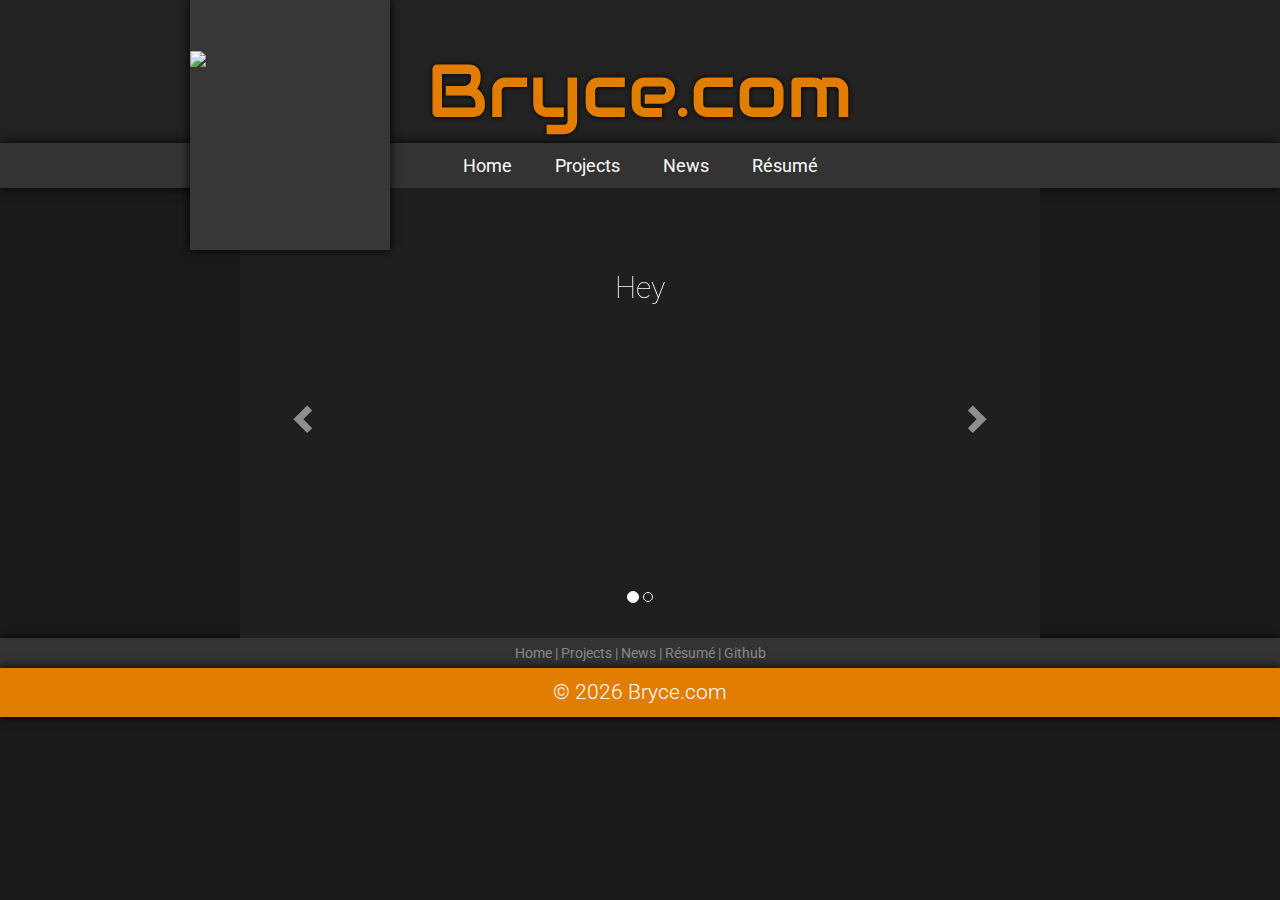
==== index.html @ d558ead7 "mobile updates" ====
<!DOCTYPE html>
<html lang="en"><head><meta http-equiv="Content-Type" content="text/html; charset=UTF-8">
    <meta charset="utf-8">
    <meta http-equiv="X-UA-Compatible" content="IE=edge">
    <meta name="viewport" content="width=device-width, initial-scale=1">
    <meta name="keywords" content="bryce, bryce.com, programming, khan academy, khan, web, development, mobile, mobile friendly, github, github pages, software, computer engineering, software engineering">
    <meta name="description" content="The official website of Bryce, a young, intrepid programmer with a love for software and all things computers.">
    
    <title>Bryce.com</title>
    
    <link rel="stylesheet" href="http://maxcdn.bootstrapcdn.com/bootstrap/3.3.5/css/bootstrap.min.css">
  <script src="https://ajax.googleapis.com/ajax/libs/jquery/1.11.3/jquery.min.js"></script>
  <script src="http://maxcdn.bootstrapcdn.com/bootstrap/3.3.5/js/bootstrap.min.js"></script>
    
  	<!--custom styles-->
    <link href="./index_files/style.css" rel="stylesheet">
    <!--fonts-->
    <link href='https://fonts.googleapis.com/css?family=Roboto' rel='stylesheet' type='text/css'>
    <link href='https://fonts.googleapis.com/css?family=Audiowide' rel='stylesheet' type='text/css'>
    <!--favicon-->
    <link rel="shortcut icon" type="image/x-icon" href="./favicon.ico"/>
     
     <script>
	 $(document).ready(function(){
		 $('#header').load("header.html");
		 $('#footer').load("footer.html");
	 });
	 </script>
</head><body>
    <div id="header"></div>
    
    <div class="container col-md-12 col-xs-10">
    	<div class="row">
        	<h2>Welcome</h2>
        	<!--<p class="text-left">Welcome to Bryce.com, my personal website.</p>
            <h2>About</h2>-->
            <p>
        </p></div>
    </div>
    <div class="container-fluid">
      <div class='row'>
          <div id="myCarousel" class="carousel slide" data-ride="carousel">
            <!-- Indicators -->
            <ol class="carousel-indicators" >
              <li data-target="#myCarousel" data-slide-to="0" class="active"></li>
              <li data-target="#myCarousel" data-slide-to="1"></li>
            </ol>
        
            <!-- Wrapper for slides -->
            <div class="carousel-inner" role="listbox">
        
              <div class="item active">
                <h2 align='center'>Hey</h2>
                <div class="carousel-caption">
                </div>
              </div>
        
              <div class="item">
                <h2 align='center'>Hey there!</h2>
                <div class="carousel-caption">
                </div>
              </div>
            
          
            </div>
        
            <!-- Left and right controls -->
            <a class="left carousel-control" href="#myCarousel" role="button" data-slide="prev">
              <span class="glyphicon glyphicon-chevron-left" aria-hidden="true"></span>
              <span class="sr-only">Previous</span>
            </a>
            <a class="right carousel-control" href="#myCarousel" role="button" data-slide="next">
              <span class="glyphicon glyphicon-chevron-right" aria-hidden="true"></span>
              <span class="sr-only">Next</span>
            </a>
            
          </div>
       </div>
    </div>
    <div id="footer"></div>

</body></html>
---- index_files/style.css ----
body {
	background:#1A1A1A;
	font-family:'Roboto',sans-serif;
}
.banner {
	background:#333;
	box-shadow:0px 0px 10px #000;
	z-index:2;
}
.nav li {
	display:inline-block;
}
.nav li a {
	font-size:18px;
	color:white;
	display:inline-block;
	text-align:center;
	padding:10px;
	height:45px;
	text-decoration:none;
}
.nav li:hover, .nav li a:hover {
	cursor:pointer;
	background:#333;
	border-bottom:2px solid rgb(225,125,0);
	height:45px;
	box-sizing:border-box;
	text-decoration:none;
}
.logo {
	position:absolute;
	top:0px;
	right:50%;
	margin-right:160px;
	width:200px;
	height:250px;
	box-shadow:0px 0px 10px #000;
	background:rgb(55,55,55);
	z-index:2;
}
.logo img {
	margin-top:51px;
	vertical-align:bottom;
	width:200px;
}
.small-logo img {
	display:none;
	box-shadow:0px 0px 10px #000;
}
a {
	color:#FFF;
	text-decoration:underline;
}
a:hover {
	color:#EEE;
}
h1 {
	font-size:50px;
	font-family:'Audiowide', 'impact', 'fantasy';
	margin:0px;
	padding-top:50px;
	padding-bottom:10px;
	background:#222;
	color:rgb(225, 125, 0);
	text-shadow:0px 0px 5px #000;
}
h2 {
	color:#FFF;
	text-align:center;
	font-weight:100;
}
p {
	color:#FFF;
	font-size:18px;
	font-weight:100;
	max-width:750px;
	margin:auto;
}
.links-area {
	clear:both;
	background:#333;
	color: #888;
	padding:5px;
	margin:0px;
	box-shadow:0px 0px 10px #000;
}
.links-area a {
	color:#888;
	text-decoration:none;
}
.links-area a:hover {
	color:#BBB;
}
.footer {
	background:rgb(225,125,0);
	color:#FFF;
	padding:10px;
	box-shadow:0px 0px 10px #000;
	margin:0px;
}
.carousel {
	height:450px;
	background:#1F1F1F;
	max-width:800px;
	margin:auto;
	z-index:1;
}
.carousel a {
	text-decoration:none;
	background:#FFF;
	background:none;
}
.carousel-control.left, .carousel-control.right{ 
	background: none !important; 
	filter: progid:none !important; 
}
@media (max-width: 600px){
	h1 {
		display:block;
		font-size:60px;	
		padding-top:27px;
		padding-bottom:27px;
	}
	.small-logo img {
		float:left;
		display:block;
		width:25%;		
	}
	.logo {
		display:none;
	}
}
@media (max-width: 320px){
	h1 {
		display:block;
		font-size:40px;
		padding:5% 0px 5% 0px;
	}
	.small-logo img {
		float:left;
		display:block;
		width:25%;		
	}
	.logo {
		display:none;
	}
} 

@media (min-width: 1000px){
	.logo {
		margin-right:250px;
	}
	.nav li a {
		padding:10px 20px;
	}
	h1 {
		font-size:75px;	
	}
}
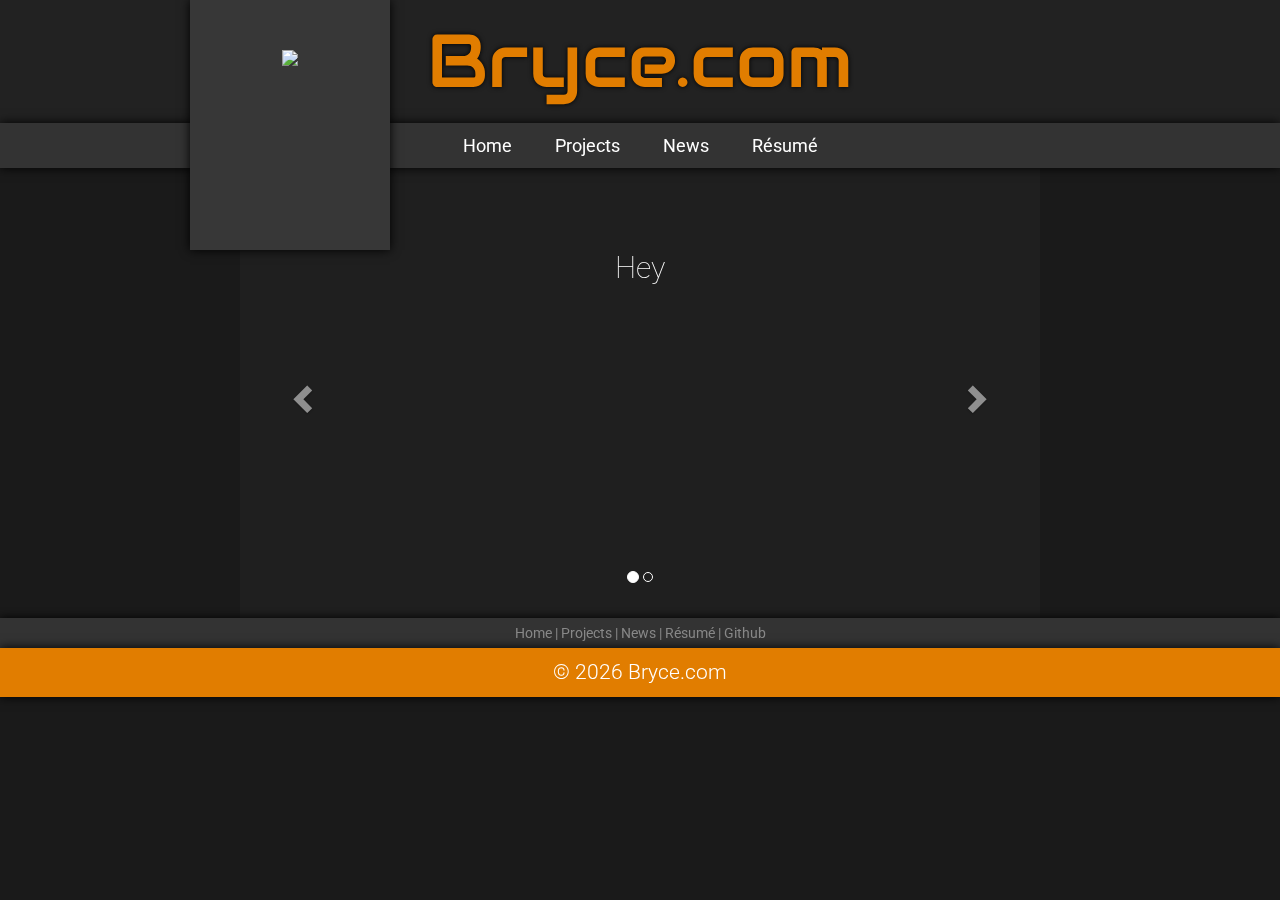
==== commit 763a1952: "update header/footer loading" ====
--- a/index.html
+++ b/index.html
@@ -20,12 +20,7 @@
     <!--favicon-->
     <link rel="shortcut icon" type="image/x-icon" href="./favicon.ico"/>
      
-     <script>
-	 $(document).ready(function(){
-		 $('#header').load("header.html");
-		 $('#footer').load("footer.html");
-	 });
-	 </script>
+    
 </head><body>
     <div id="header"></div>
     
@@ -48,15 +43,14 @@
         
             <!-- Wrapper for slides -->
             <div class="carousel-inner" role="listbox">
-        
-              <div class="item active">
-                <h2 align='center'>Hey</h2>
+        	  <div class="item active">
+                <h2>Hey</h2>
                 <div class="carousel-caption">
                 </div>
               </div>
         
               <div class="item">
-                <h2 align='center'>Hey there!</h2>
+                <h2> Hey there!</h2>
                 <div class="carousel-caption">
                 </div>
               </div>
@@ -78,5 +72,8 @@
        </div>
     </div>
     <div id="footer"></div>
-
+	 <script>
+	 	$('#header').load("header.html");
+		$('#footer').load("/footer.html");
+	 </script>
 </body></html>
--- a/index_files/style.css
+++ b/index_files/style.css
@@ -3,6 +3,7 @@
 	font-family:'Roboto',sans-serif;
 }
 .banner {
+	position:relative;
 	background:#333;
 	box-shadow:0px 0px 10px #000;
 	z-index:2;
@@ -15,11 +16,11 @@
 	color:white;
 	display:inline-block;
 	text-align:center;
-	padding:10px;
+	padding:10px 20px;
 	height:45px;
 	text-decoration:none;
 }
-.nav li:hover, .nav li a:hover {
+.nav li a:hover {
 	cursor:pointer;
 	background:#333;
 	border-bottom:2px solid rgb(225,125,0);
@@ -31,21 +32,44 @@
 	position:absolute;
 	top:0px;
 	right:50%;
-	margin-right:160px;
+	margin-right:250px;
 	width:200px;
 	height:250px;
 	box-shadow:0px 0px 10px #000;
 	background:rgb(55,55,55);
-	z-index:2;
+	z-index:3;
+	text-align:center;
 }
 .logo img {
-	margin-top:51px;
-	vertical-align:bottom;
+	margin-top:50px;
 	width:200px;
-}
-.small-logo img {
+	z-index:3;
+}
+.header img {
 	display:none;
 	box-shadow:0px 0px 10px #000;
+	z-index:3;
+}
+.header {
+	margin:0px;
+	background:#222;
+	box-sizing:border-box;
+	max-height:200px;
+	
+}
+h1 {
+	text-align:center;
+	font-size:75px;	
+	font-family:'Audiowide', 'impact', 'fantasy';
+	margin:0px;
+	padding: 20px 0px;
+	color:rgb(225, 125, 0);
+	text-shadow:0px 0px 5px #000;
+}
+h2 {
+	color:#FFF;
+	text-align:center;
+	font-weight:100;
 }
 a {
 	color:#FFF;
@@ -53,21 +77,6 @@
 }
 a:hover {
 	color:#EEE;
-}
-h1 {
-	font-size:50px;
-	font-family:'Audiowide', 'impact', 'fantasy';
-	margin:0px;
-	padding-top:50px;
-	padding-bottom:10px;
-	background:#222;
-	color:rgb(225, 125, 0);
-	text-shadow:0px 0px 5px #000;
-}
-h2 {
-	color:#FFF;
-	text-align:center;
-	font-weight:100;
 }
 p {
 	color:#FFF;
@@ -77,12 +86,14 @@
 	margin:auto;
 }
 .links-area {
+	position:relative;
 	clear:both;
 	background:#333;
 	color: #888;
 	padding:5px;
 	margin:0px;
 	box-shadow:0px 0px 10px #000;
+	z-index:2;
 }
 .links-area a {
 	color:#888;
@@ -92,13 +103,16 @@
 	color:#BBB;
 }
 .footer {
+	position:relative;
 	background:rgb(225,125,0);
 	color:#FFF;
 	padding:10px;
 	box-shadow:0px 0px 10px #000;
 	margin:0px;
+	z-index:2;
 }
 .carousel {
+	position:relative;
 	height:450px;
 	background:#1F1F1F;
 	max-width:800px;
@@ -114,46 +128,95 @@
 	background: none !important; 
 	filter: progid:none !important; 
 }
-@media (max-width: 600px){
-	h1 {
-		display:block;
-		font-size:60px;	
-		padding-top:27px;
-		padding-bottom:27px;
-	}
-	.small-logo img {
-		float:left;
-		display:block;
-		width:25%;		
+@media (max-width: 1000px){
+	h1 {
+		font-size:55px;
+	}
+	.logo {
+		margin-right:200px;
+		width:150px;
+		height:200px;
+	}
+	.logo img {
+		width:150px;
+	}
+}
+@media (max-width: 750px){
+	h1 {
+		font-size:45px;
+	}
+	.logo {
+		margin-right:160px;
+		width:125px;
+		height:175px;
+	}
+	.logo img {
+		width:125px;
+	}
+	.nav li a {
+		padding:10px;
+	}
+}
+@media (max-width: 585px){
+	.logo {
+		margin-right:155px;
+		width:100px;
+		height:100px;
+	}
+	.logo img {
+		margin-top:0px;
+		width:100px;
+	}
+}
+@media (max-width: 520px){
+	.logo {
+		left:0%;
+		width:90px;
+		height:90px;
+	}
+	.logo img {
+		width:90px;
+	}
+}
+@media (max-width: 455px){
+	h1 {
+		font-size:40px;
+		text-align:left;
+		margin-left:100px;
+	}
+	.logo {
+		left:0%;
+		height:85px;
+		width:85px;
+	}
+	.logo img {
+		width:85px;
+	}
+}
+@media (max-width: 340px){
+	h1 {
+		font-size:38px;
+		margin-left:90px;
+	}
+	.logo {
+		width:81px;
+		height:81px;
+	}
+	.logo img {
+		width:81px;
+	}
+}
+@media (max-width: 310px){
+	h1 {
+		font-size:35px;
+		text-align:center;
+		margin-left:0px;
+	}
+	.nav li a {
+		padding:5px;
+		padding-top:10px;
 	}
 	.logo {
 		display:none;
 	}
-}
-@media (max-width: 320px){
-	h1 {
-		display:block;
-		font-size:40px;
-		padding:5% 0px 5% 0px;
-	}
-	.small-logo img {
-		float:left;
-		display:block;
-		width:25%;		
-	}
-	.logo {
-		display:none;
-	}
-} 
-
-@media (min-width: 1000px){
-	.logo {
-		margin-right:250px;
-	}
-	.nav li a {
-		padding:10px 20px;
-	}
-	h1 {
-		font-size:75px;	
-	}
 }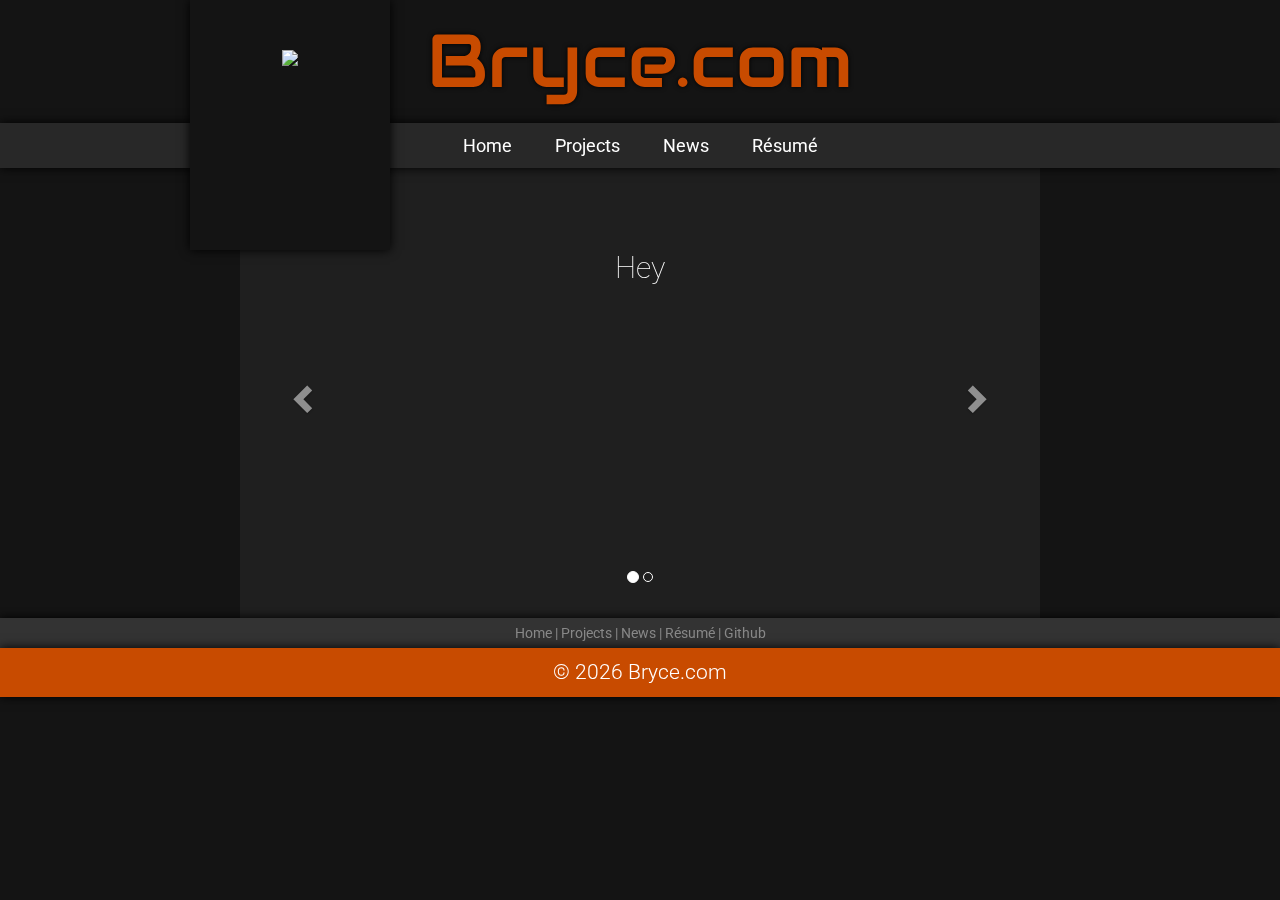
==== commit e25a1a7a: "update header and footer" ====
--- a/index.html
+++ b/index.html
@@ -9,8 +9,8 @@
     <title>Bryce.com</title>
     
     <link rel="stylesheet" href="http://maxcdn.bootstrapcdn.com/bootstrap/3.3.5/css/bootstrap.min.css">
-  <script src="https://ajax.googleapis.com/ajax/libs/jquery/1.11.3/jquery.min.js"></script>
-  <script src="http://maxcdn.bootstrapcdn.com/bootstrap/3.3.5/js/bootstrap.min.js"></script>
+	<script src="https://ajax.googleapis.com/ajax/libs/jquery/1.11.3/jquery.min.js"></script>
+	<script src="http://maxcdn.bootstrapcdn.com/bootstrap/3.3.5/js/bootstrap.min.js"></script>
     
   	<!--custom styles-->
     <link href="./index_files/style.css" rel="stylesheet">
@@ -22,7 +22,27 @@
      
     
 </head><body>
-    <div id="header"></div>
+    <div class="container-fluid">
+		<div class="row">
+			<div class='header'>
+				
+				<h1>Bryce.com</h1>
+			</div>
+		</div>
+		<div class="row"> 
+			<div class="banner">
+				<ul class="nav text-center">
+					<li><a>Home</a>
+					<a>Projects</a></li>
+					<li><a>News</a>
+					<a>Résumé</a></li>
+				</ul> 
+			</div>
+			<div class='logo'>
+				<img src='./index_files/logo_new.png'/>  
+			</div>
+		</div>
+	</div>
     
     <div class="container col-md-12 col-xs-10">
     	<div class="row">
@@ -71,9 +91,26 @@
           </div>
        </div>
     </div>
-    <div id="footer"></div>
-	 <script>
-	 	$('#header').load("header.html");
-		$('#footer').load("/footer.html");
-	 </script>
+    <div class="container-fluid">
+		<div class="row">
+			<div class="links-area text-center">
+				<a href="file:///C:/Users/Kids/Documents/GitHub/BryceMCA.github.io/index.html#">Home</a> |
+				<a href="file:///C:/Users/Kids/Documents/GitHub/BryceMCA.github.io/index.html#">Projects</a> |
+				<a href="file:///C:/Users/Kids/Documents/GitHub/BryceMCA.github.io/index.html#">News</a> |
+				<a href="file:///C:/Users/Kids/Documents/GitHub/BryceMCA.github.io/index.html#">Résumé</a> |
+				<a href="file:///C:/Users/Kids/Documents/GitHub/BryceMCA.github.io/index.html#">Github</a> 
+			</div>
+		</div>
+	</div>
+	<div class="container-fluid">
+		<div class="row">
+			<div class="footer text-center lead"><span id="copyright">© 2016</span> Bryce.com</div>
+		</div>
+	</div>
+
+	<script>
+		//this keeps the copyright up to date
+		var year = new Date().getFullYear(); 
+		$('#copyright').html('&copy; ' + year); 
+	</script>
 </body></html>
--- a/index_files/style.css
+++ b/index_files/style.css
@@ -1,10 +1,10 @@
 body {
-	background:#1A1A1A;
+	background:#141414;
 	font-family:'Roboto',sans-serif;
 }
 .banner {
 	position:relative;
-	background:#333;
+	background:#282828;
 	box-shadow:0px 0px 10px #000;
 	z-index:2;
 }
@@ -23,7 +23,7 @@
 .nav li a:hover {
 	cursor:pointer;
 	background:#333;
-	border-bottom:2px solid rgb(225,125,0);
+	border-bottom:2px solid #c84b00;
 	height:45px;
 	box-sizing:border-box;
 	text-decoration:none;
@@ -36,7 +36,7 @@
 	width:200px;
 	height:250px;
 	box-shadow:0px 0px 10px #000;
-	background:rgb(55,55,55);
+	background:#141414;
 	z-index:3;
 	text-align:center;
 }
@@ -52,10 +52,9 @@
 }
 .header {
 	margin:0px;
-	background:#222;
+	background:#141414;
 	box-sizing:border-box;
 	max-height:200px;
-	
 }
 h1 {
 	text-align:center;
@@ -63,7 +62,7 @@
 	font-family:'Audiowide', 'impact', 'fantasy';
 	margin:0px;
 	padding: 20px 0px;
-	color:rgb(225, 125, 0);
+	color:#c84b00;
 	text-shadow:0px 0px 5px #000;
 }
 h2 {
@@ -104,7 +103,7 @@
 }
 .footer {
 	position:relative;
-	background:rgb(225,125,0);
+	background:#c84b00;
 	color:#FFF;
 	padding:10px;
 	box-shadow:0px 0px 10px #000;
